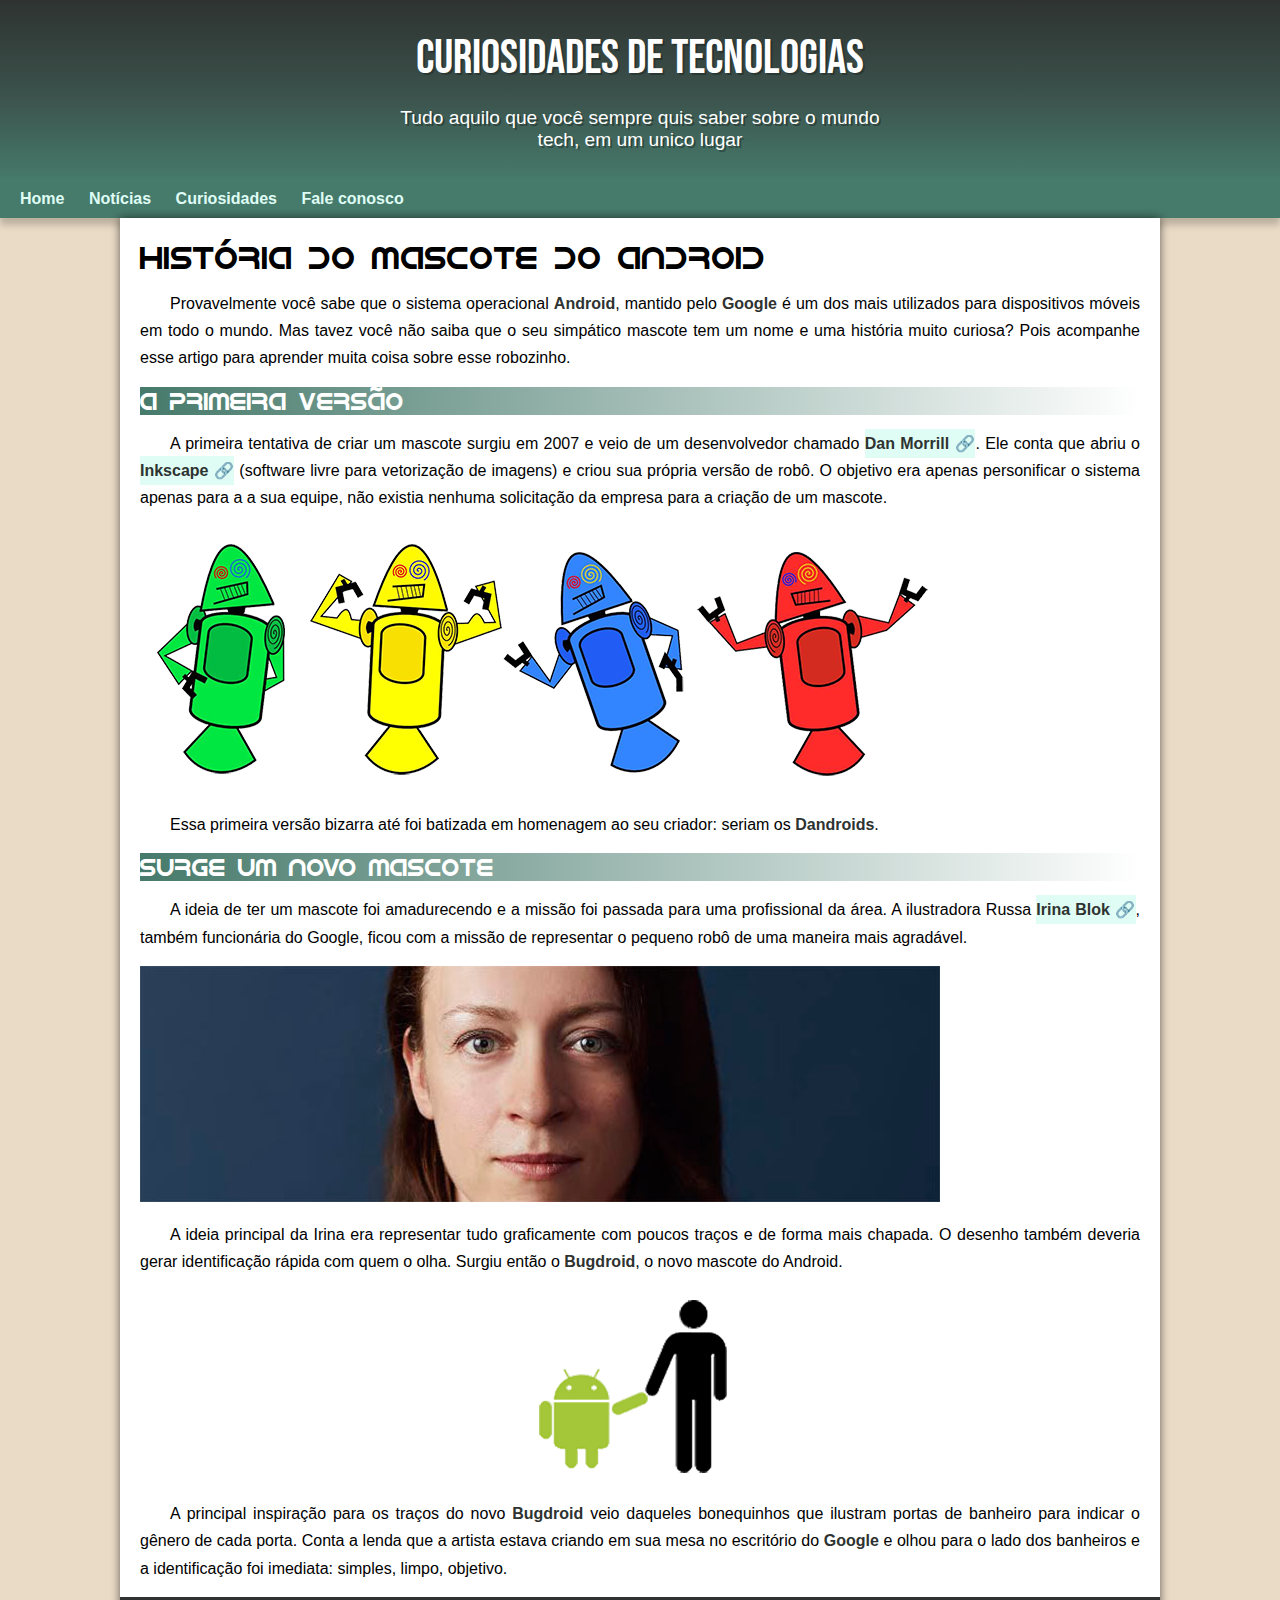
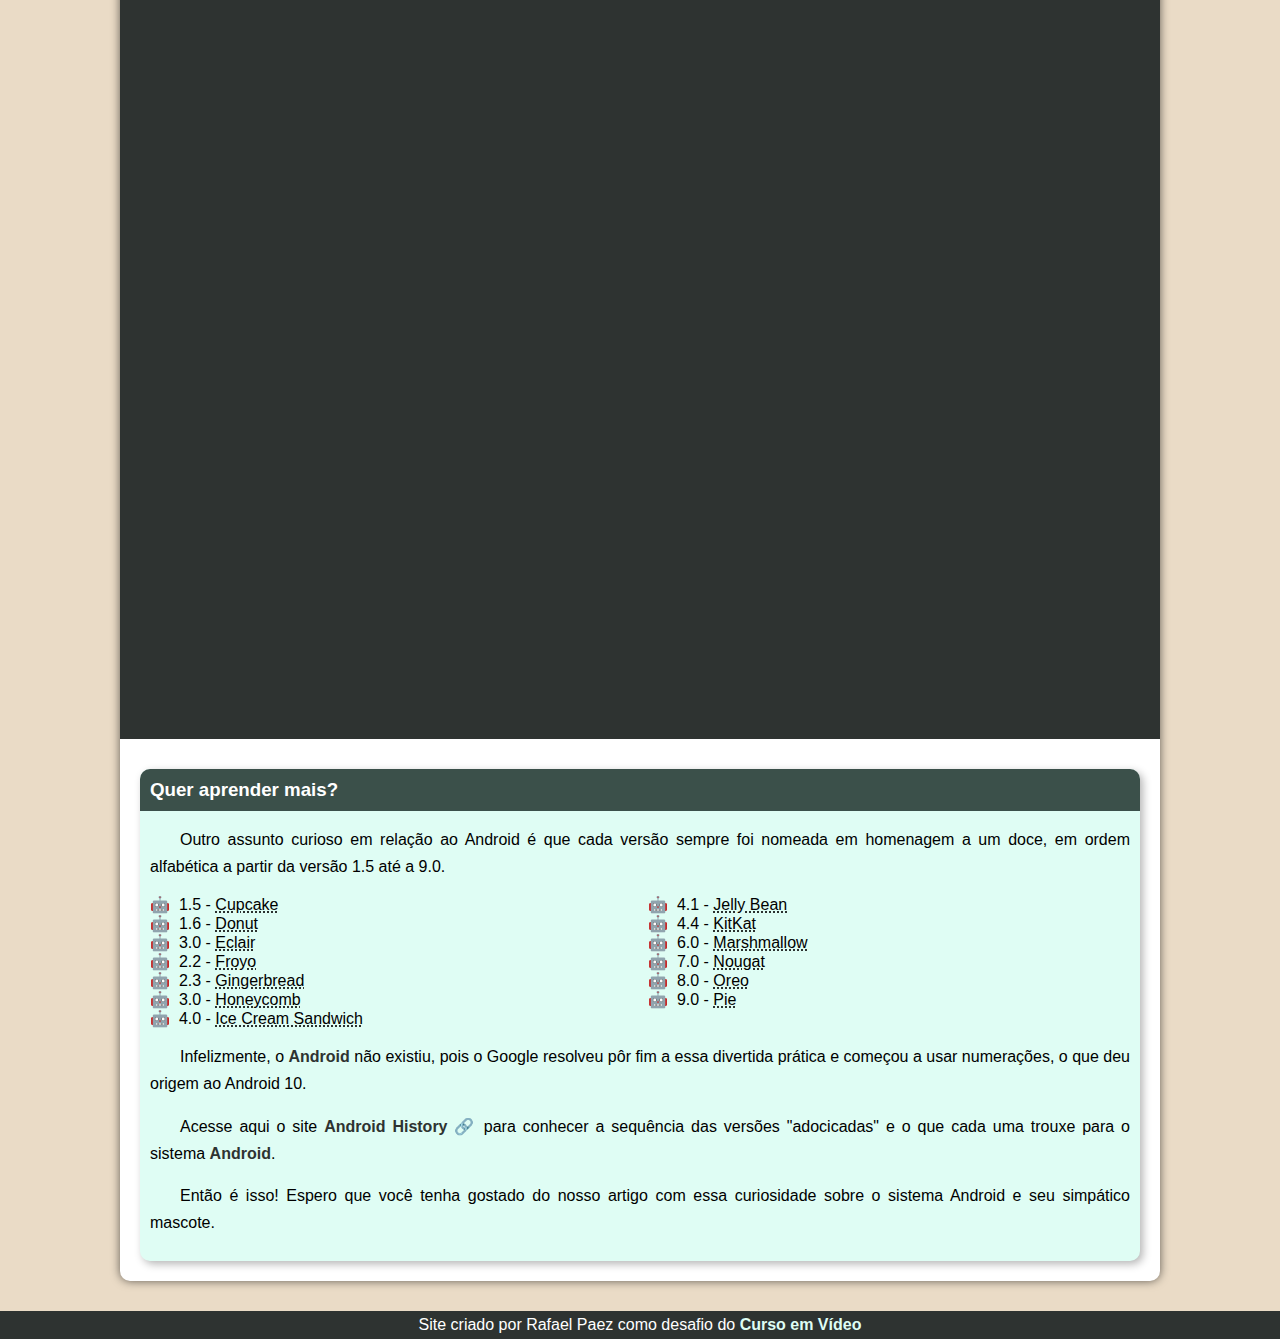
==== index.html.html @ 46df1305 "novo site" ====
<!DOCTYPE html>
<html lang="pt-br">
<head>
    <meta charset="UTF-8">
    <meta name="viewport" content="width=device-width, initial-scale=1.0">
    <title>Como surgiu o mascote do android</title>
    <link rel="stylesheet" href="style/style.css">
    <link rel="shortcut icon" href="imagens/favicon.ico" type="image/x-icon">
</head>
<body>
    <header>
        <h1 class="titulo">Curiosidades de Tecnologias</h1>
        <p>Tudo aquilo que você sempre quis saber sobre o mundo tech, em um unico lugar</p>
    </header>
    <nav>
        <a href="#">Home</a>
        <a href="#">Notícias</a>
        <a href="#">Curiosidades</a>
        <a href="#">Fale conosco</a>
    </nav>
    <main>
        <article>
            <h1>
                História do Mascote do Android
            </h1>

            <p>
                Provavelmente você sabe que o sistema operacional <strong>Android</strong>, mantido pelo <strong>Google</strong> é um dos mais utilizados para dispositivos móveis em todo o mundo. Mas tavez você não saiba que o seu simpático mascote tem um nome e uma história muito curiosa? Pois acompanhe esse artigo para aprender muita coisa sobre esse robozinho.
            </p>

            <h2>
                A primeira versão
            </h2>

            <p>
                A primeira tentativa de criar um mascote surgiu em 2007 e veio de um desenvolvedor chamado <a href="https://androidcommunity.com/dan-morrill-shows-us-the-android-mascot-that-almost-was-20130103/" target="_blank" class="externo">Dan Morrill</a>. Ele conta que abriu o <a href="https://inkscape.org/pt-br/" target="_blank" class="externo">Inkscape</a> (software livre para vetorização de imagens) e criou sua própria versão de robô. O objetivo era apenas personificar o sistema apenas para a a sua equipe, não existia nenhuma solicitação da empresa para a criação de um mascote.
            </p>

            <picture>
                <source media="(max-width: 834px )" srcset="imagens/dan-droids-pq.png">
                <img src="imagens/dan-droids.png" alt="primeiros robos do android">
            </picture>

            <p>
                Essa primeira versão bizarra até foi batizada em homenagem ao seu criador: seriam os <strong>Dandroids</strong>.
            </p>

            <h2>Surge um novo mascote</h2>

            <p>
                A ideia de ter um mascote foi amadurecendo e a missão foi passada para uma profissional da área. A ilustradora Russa <a href="https://www.irinablok.com" target="_blank" class="externo">Irina Blok</a>, também funcionária do Google, ficou com a missão de representar o pequeno robô de uma maneira mais agradável.
            </p>

            <picture>
                <source media="(max-width: 834px )" srcset="imagens/irina-blok-pq.jpg">
                <img src="imagens/irina-blok.jpg" alt="Irina Blok, criadora do Bugdroid">
            </picture>
            <p>
    
                A ideia principal da Irina era representar tudo graficamente com poucos traços e de forma mais chapada. O desenho também deveria gerar identificação rápida com quem o olha. Surgiu então o <strong>Bugdroid</strong>, o novo mascote do Android.
            </p>

            <img src="imagens/bugdroid.png" class='pequena' alt="Bugdroid">

            <p>
                A principal inspiração para os traços do novo <strong>Bugdroid</strong> veio daqueles bonequinhos que ilustram portas de banheiro para indicar o gênero de cada porta. Conta a lenda que a artista estava criando em sua mesa no escritório do <strong>Google</strong> e olhou para o lado dos banheiros e a identificação foi imediata: simples, limpo, objetivo.

            </p>

            <div class="video">
                <iframe width="560" height="315" src="https://www.youtube.com/embed/l2UDgpLz20M?si=ms2DMNNBnEzePFzd" title="YouTube video player" frameborder="0" allow="accelerometer; autoplay; clipboard-write; encrypted-media; gyroscope; picture-in-picture; web-share" referrerpolicy="strict-origin-when-cross-origin" allowfullscreen></iframe>
            </div>
            
            <aside>
                <h3>
                    Quer aprender mais?
                </h3>

                <p>
                    Outro assunto curioso em relação ao Android é que cada versão sempre foi nomeada em homenagem a um doce, em ordem alfabética a partir da versão 1.5 até a 9.0.

                </p>

                <ul>
                    <li>1.5 - <abbr title="Bolo de copo">Cupcake</abbr></li>
                    <li>1.6 - <abbr title="Rosquinha">Donut</abbr></li>
                    <li>3.0 - <abbr title="Bomba">Eclair</abbr></li>
                    <li>2.2 - <abbr title="Iogurte congelado">Froyo</abbr></li>
                    <li>2.3 - <abbr title="Biscoite de gengibre">Gingerbread</abbr></li>
                    <li>3.0 - <abbr title="Favo de mel">Honeycomb</abbr></li>
                    <li>4.0 - <abbr title="Sanduiche de sorvete">Ice Cream Sandwich</abbr></li>
                    <li>4.1 - <abbr title="Jujuba">Jelly Bean</abbr></li>
                    <li>4.4 - <abbr title="KitKat">KitKat</abbr></li>
                    <li>6.0 - <abbr title="Marshmallow">Marshmallow</abbr></li>
                    <li>7.0 - <abbr title="Torrone">Nougat</abbr></li>
                    <li>8.0 - <abbr title="Oreo">Oreo</abbr></li>
                    <li>9.0 - <abbr title="Torta">Pie</abbr></li>
                </ul>

                <p>Infelizmente, o <strong>Android</strong> não existiu, pois o Google resolveu pôr fim a essa divertida prática e começou a usar numerações, o que deu origem ao Android 10.</p>

                <p>
                    Acesse aqui o site <a href="https://www.android.com/intl/en_uk/history/#/donut" target="_blank" class="externo">Android History</a> para conhecer a sequência das versões "adocicadas" e o que cada uma trouxe para o sistema <strong>Android</strong>.
                </p>
            </asside>

            <p>Então é isso! Espero que você tenha gostado do nosso artigo com essa curiosidade sobre o sistema Android e seu simpático mascote.</p>
        </article>
    </main>
    <footer>
        <p>Site criado por Rafael Paez como desafio do <a href="https://www.youtube.com/c/CursoemVídeo" target="_blank">Curso em Vídeo</a></p>
    </footer>
</body>
</html>
---- style/style.css ----
@import url('https://fonts.googleapis.com/css2?family=Bebas+Neue&display=swap');


@font-face {
    font-family: 'Android';
    src: url('../fontes/idroid.otf') format('opentype');
    font-weight: normal;
}

:root {
    --cor0: #DFFDF4;
    --cor1: #467A6B;
    --cor2: #3B504A;
    --cor3: #2E3331;
    --cor4: #EADBC6;
    --cor5: #E5E5E5; 

    --fonte-padrao: Arial, Verdana, Helvetica, sans-serif;
    --fonte-de-destaque: 'Bebas Neue', cursive; 
    --fonte-android: 'android', cursive;
}

* {
    margin: 0px;
    padding: 0px;
}


body {
    background-color: var(--cor4);
    font-family: var(--fonte-padrao);
}

a.externo::after {
    content: '\00a0\1F517';
}

header {
    background-image: linear-gradient(to bottom, var(--cor3), var(--cor2), var(--cor1));
    background-color: var(--cor2);
    min-height: 150px;
    text-align: center;
    padding-top: 30px;
    box-shadow: 2px 2px 0px rgba(0, 0, 0, 0.219);
}

header > h1{
    color: white;
    font-family: var(--fonte-de-destaque);
    font-size: 3em;
    margin-bottom: 20px;
    text-shadow: 2px 2px 0px rgba(0, 0, 0, 0.247);
    font-weight: normal;
}


header > p {
    font-family: var(--fonte-padrao);
    font-size: 1.2em;
    color: white;
    max-width: 500px;
    margin: auto;
    padding-right: 10px;
    padding-left: 10px;
    text-shadow: 2px 2px 0px rgba(0, 0, 0, 0.329);
    margin-bottom: 10px;

}

nav {
    background-color: var(--cor1);
    padding: 10px;
    box-shadow: 0px 7px 7px rgba(0, 0, 0, 0.199);

    }

    nav > a {
        color: var(--cor0);
        padding: 10px;
        text-decoration: none;  
        font-weight: bold;
        border-radius: 5px;
        transition-duration: 0.5s;
    }

    nav > a:hover {
        background-color: var(--cor5);
        color: var(--cor3);
    }

main {
    background-color: white;
    min-width: 300px;
    max-width: 1000px;
    margin: auto; 
    padding: 20px;
    box-shadow: 0px 0px 10px rgba(0, 0, 0, 0.589);
    margin-bottom: 30px;
    border-bottom-left-radius: 10px;
    border-bottom-right-radius: 10px;

}

main h1 {
    font-family: var(--fonte-android);
    font-weight: normal;

}

main h2 {
    font-family: var(--fonte-android);
    font-weight: normal;
    color: white;
    background-image: linear-gradient(to right, var(--cor1), transparent);
}

main p {
    margin: 15px 0px;
    text-align: justify;
    text-indent: 30px;
    line-height: 1.7em;
    font-size: 1em;
}

main strong {
    color: var(--cor3);
    font-weight: bold;

} 

main a {
    background-color: var(--cor0);
    text-decoration: none;
    font-weight: bold;
    color: var(--cor3);
    padding: 6px 0px ;
}

main a:hover {
    text-decoration: underline;
    color: var(--cor1);
}

main > img {
    width: 100%;
}

main img.pequena {
    max-width: 350px;
    display: block;
    margin: auto; 
}

div.video {
    background-color: var(--cor3);
    margin: 0px -20px 30px -20px;
    padding: 20px;
    padding-bottom: 56.8%;

    position: relative;
}

div.video > iframe {
    position: ;
    top: 5%;
    left: 5%;
    width: 90%;
    height: 90%;

}

aside {
    background-color: var(--cor0);
    padding: 10px;
    border-radius: 10px;
    box-shadow: 3px 3px 8px rgba(0, 0, 0, 0.295);

}

aside > h3 {
    background-color: var(--cor2);
    color: white;
    padding: 10px;
    margin: -10px -10px 0px -10px;
    border-radius: 10px 10px 0px 0px;

}

aside > ul {
    list-style-position: inside;
    columns: 2;
    list-style-type: '\1F916\00a0\00a0'
}

footer {
    background-color: var(--cor3);
    color: white;
    margin: auto;
    font-size: 0.8;
    padding: 5px;
    text-align: center;
}

footer a {
    text-decoration: none;
    font-weight: bold;
    color: var(--cor0);
}

footer a:hover {
    text-decoration: underline;
    color: white;
    font-weight: bolder;
}
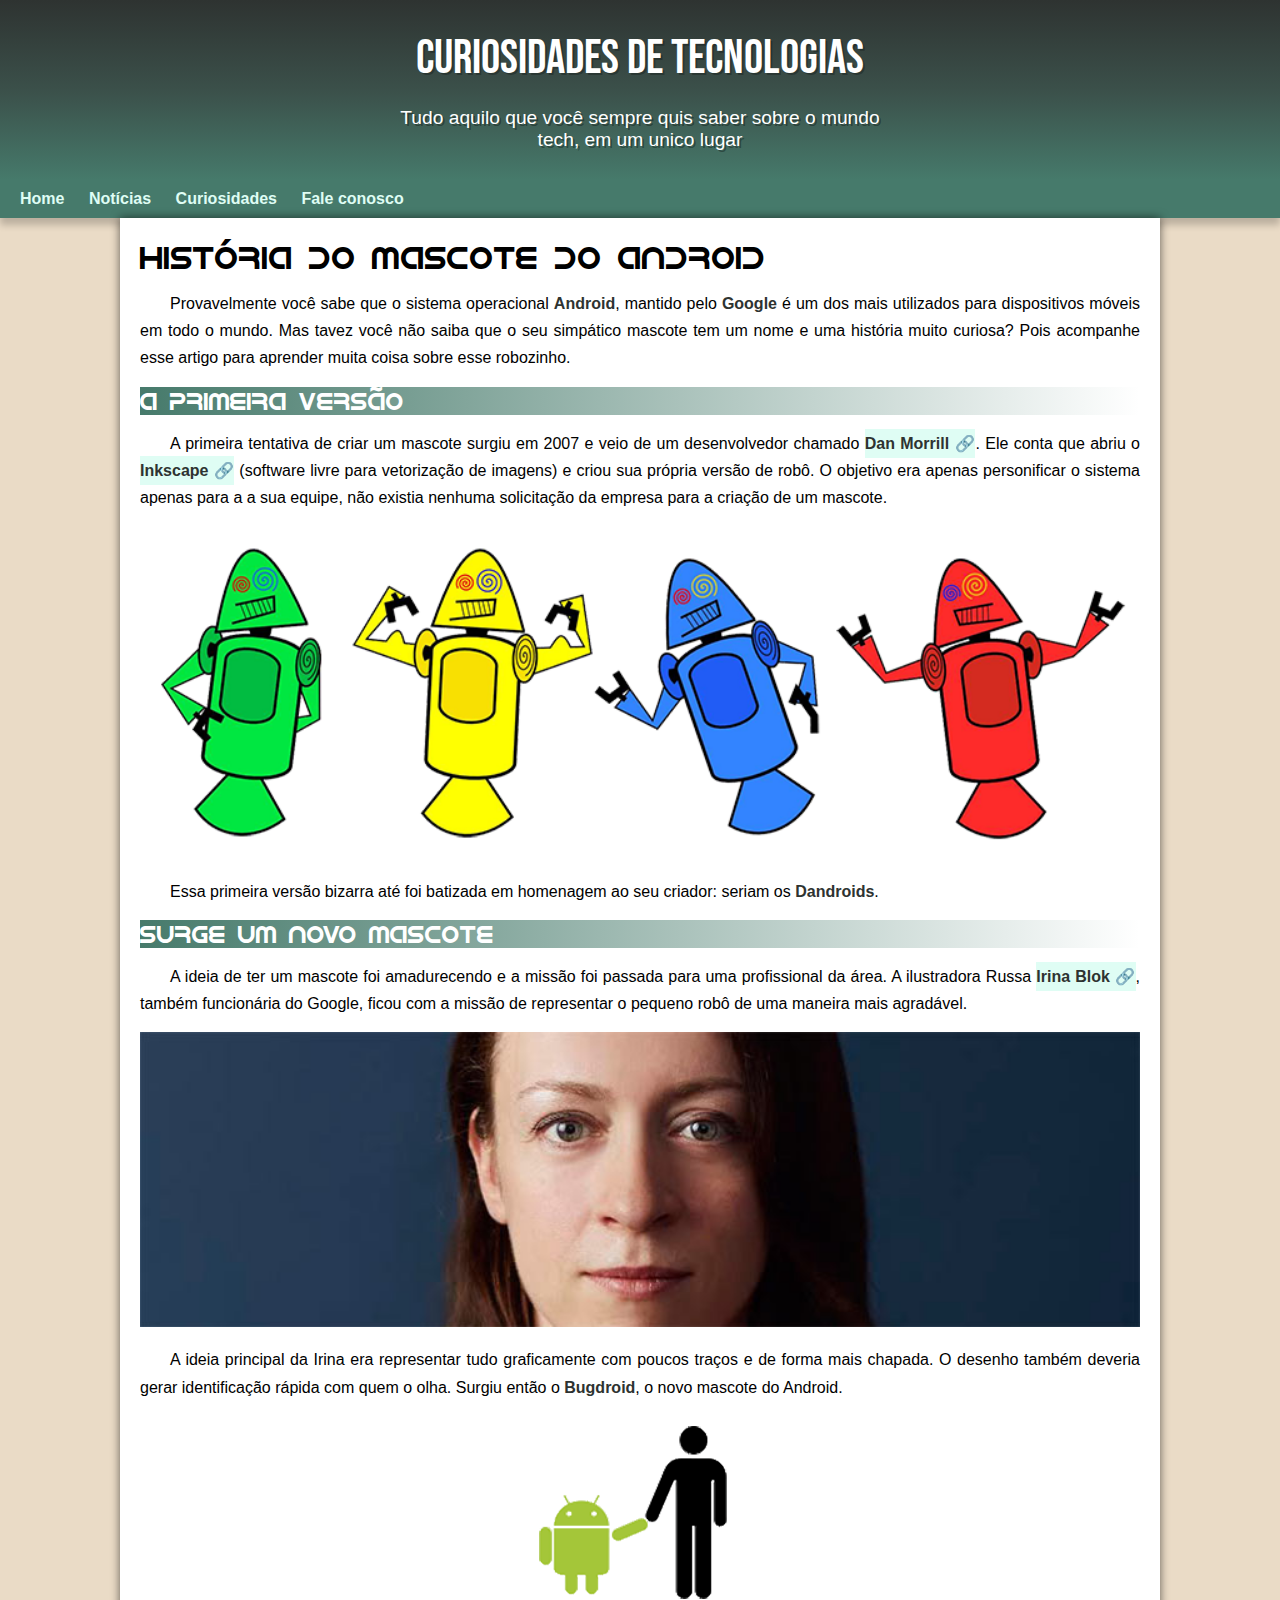
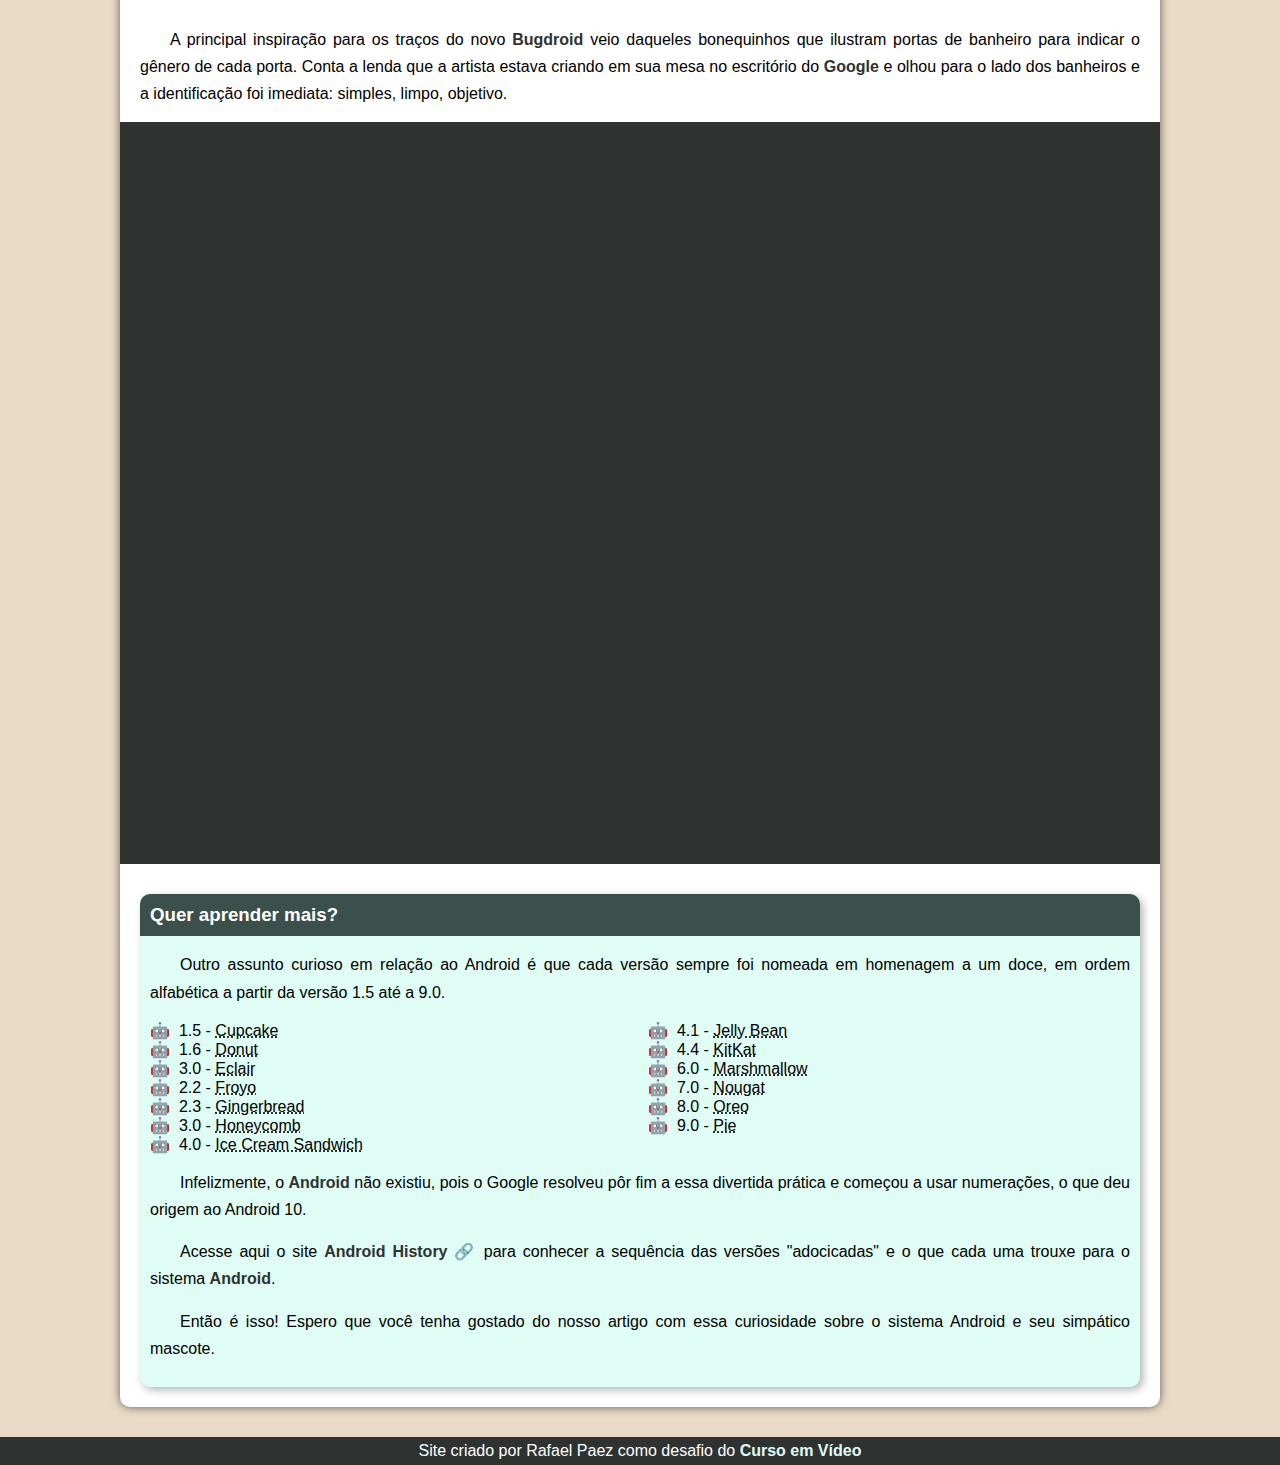
==== commit 3076b505: "arrumando imagens" ====
--- a/index.html.html
+++ b/index.html.html
@@ -37,7 +37,7 @@
             </p>
 
             <picture>
-                <source media="(max-width: 834px )" srcset="imagens/dan-droids-pq.png">
+                <source media="(max-width: 670px)" srcset="imagens/dan-droids-pq.png">
                 <img src="imagens/dan-droids.png" alt="primeiros robos do android">
             </picture>
 
@@ -52,7 +52,7 @@
             </p>
 
             <picture>
-                <source media="(max-width: 834px )" srcset="imagens/irina-blok-pq.jpg">
+                <source media="(max-width: 670px)" srcset="imagens/irina-blok-pq.jpg">
                 <img src="imagens/irina-blok.jpg" alt="Irina Blok, criadora do Bugdroid">
             </picture>
             <p>
--- a/style/style.css
+++ b/style/style.css
@@ -142,12 +142,12 @@
     color: var(--cor1);
 }
 
-main > img {
+main img {
     width: 100%;
 }
 
 main img.pequena {
-    max-width: 350px;
+    max-width: 300px;
     display: block;
     margin: auto; 
 }
